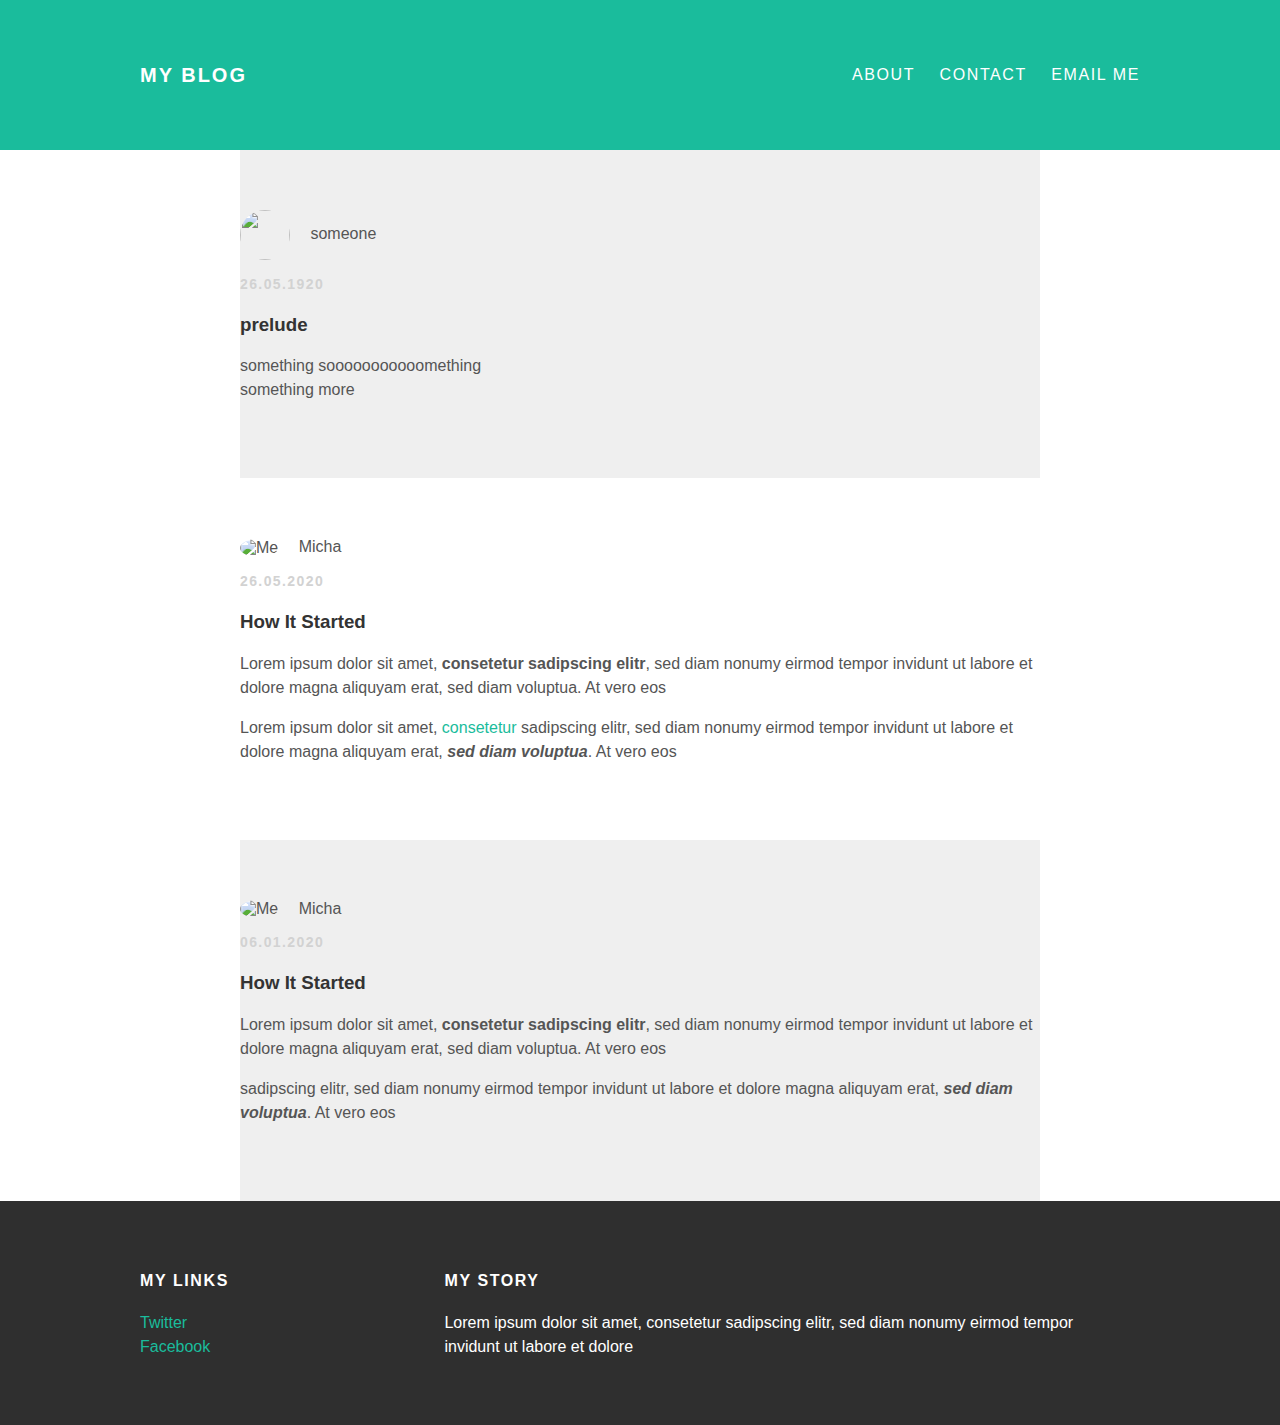
==== index.html @ 81f969db "Add files via upload" ====
<!DOCTYPE html>
<html>
<head>
  <title>My blog</title>
  <link rel="stylesheet" type="text/css" href="styles.css">
</head>
<body>
 <div id="header">
  <div class="container">
    <a id="header-title" href="index.html">My Blog</a>
    <ul id="header-nav" >
      <li><a href="about.html">About</a></li>
      <li><a href="contact.html">Contact</a></li>
      <li><a href="mailto:admin@oldmurphys.de">email me</a></li>
    </ul>
  </div>
 </div>
 <div id="content">
    <div class="container">
      <div class="post">
        <div class="post-author">
          <img src="/Users/Micha/Documents/html project/prelude.jpg" alt="">
          <span>someone</span>
        </div>
        <p class="post-date">26.05.1920</p>
        <h3 class="post-title">prelude</h3>
        <div class="post-content">
            <p> something
            sooooooooooomething <br>
          something more</p>
       </div>
     </div>


      <div class="post">
        <div class="post-author">
          <img src="/Users/Micha/Documents/html project/me.jpg" alt="Me">
          <span>Micha</span>
        </div>
        <p class="post-date">26.05.2020</p>
        <h3 class="post-title">How It Started</h3>
        <div class="post-content">
            <p>Lorem ipsum dolor sit amet, <strong>consetetur sadipscing elitr</strong>, sed diam nonumy eirmod tempor invidunt ut labore et dolore magna aliquyam erat, sed diam voluptua. At vero eos</p>
            <p>Lorem ipsum dolor sit amet, <a href="https://loremipsum.de/">consetetur</a> sadipscing elitr, sed diam nonumy eirmod tempor invidunt ut labore et dolore magna aliquyam erat, <strong><em>sed diam voluptua</em></strong>. At vero eos</p>
        </div>
      </div> <!-- Post -->
      <div class="post">
        <div class="post-author">
          <img src="/Users/Micha/Documents/html project/me.jpg" alt="Me">
          <span>Micha</span>
        </div>
        <p class="post-date">06.01.2020</p>
        <h3 class="post-title">How It Started</h3>
        <div class="post-content">
            <p>Lorem ipsum dolor sit amet, <strong>consetetur sadipscing elitr</strong>, sed diam nonumy eirmod tempor invidunt ut labore et dolore magna aliquyam erat, sed diam voluptua. At vero eos</p>
            <p>sadipscing elitr, sed diam nonumy eirmod tempor invidunt ut labore et dolore magna aliquyam erat, <strong><em>sed diam voluptua</em></strong>. At vero eos</p>
        </div>
      </div> <!-- Post -->
    </div>
 </div>
 <div id="footer">
  <div class="container">

   <div class="column">
      <h4>My Links</h4>
      <p>
        <a href="https://twitter.com/explore">Twitter</a> <br>
        <a href="https://www.facebook.com/michael.bauer.54540">Facebook</a>
      </p>
   </div>

   <div class="column">
      <h4>My Story</h4>
      <p>Lorem ipsum dolor sit amet, consetetur sadipscing elitr, sed diam nonumy eirmod tempor <br>
         invidunt ut labore et dolore</p>

   </div>
  </div>
 </div>
</body>
</html>
---- styles.css ----
@import url(http://fonts.googleapis.com/css?family=Montserrat:400,700);
body{
  color: #555;
  margin: 0;

  font-family: 'Montserat' ,sans-serif;
}
#header {
  background-color: #1abc9c;
  height: 150px ;
  line-height: 150px;
}
#header a {
  color: white;
  text-decoration: none;
  text-transform: uppercase;
  letter-spacing: 0.1em;
}
#header a:hover {
  color: #222;
}
.about {
  text-align: center;
}
.post-author img,
.about-author img{
  border-radius: 50%;
}

#header-title {
  display: block;
  float: left;
  font-size: 20px;
  font-weight: bold;
}
#header-nav {
  display: block;
  float: right;
  margin-top: 0;
}
#header-nav li {
display: inline;
padding-left: 20px;
}
.container {
  max-width: 1000px;
  margin: 0 auto;
}
.post-container {
  max-width: 1000px;
  margin: 0 auto;
}
.post:nth-child(2n+1){
  background-color: #EFEFEF;
}

.post, .about {
  max-width: 800px;
  margin: 0 auto;
  padding: 60px 0;
}
.post-author img{
  width: 50px;
  height: 50px;
  vertical-align: middle;
}
.post-author span{
  margin-left:16px;
}
.post-date{
  color: #D2D2D2;
  font-size: 14px;
  font-weight: bold;
  text-transform: uppercase;
  letter-spacing: 0.1em;
}
h1, h2, h3, h4 {
  color: #333;
}
p{
  line-height: 1.5;
}
#footer {
background-color: #2f2f2f ;
padding: 50px 0;
}
#footer h4 {
  color: white;
  text-transform: uppercase;
  letter-spacing: 0.1em;
}
#footer p{
  color: white;
}
.column {
  min-width: 300px;
  display: inline-block;
  vertical-align: top;
}
a{
  color: #1abc9c;
  text-decoration: none;
}
a:hover{
  color: #F6A623;
}
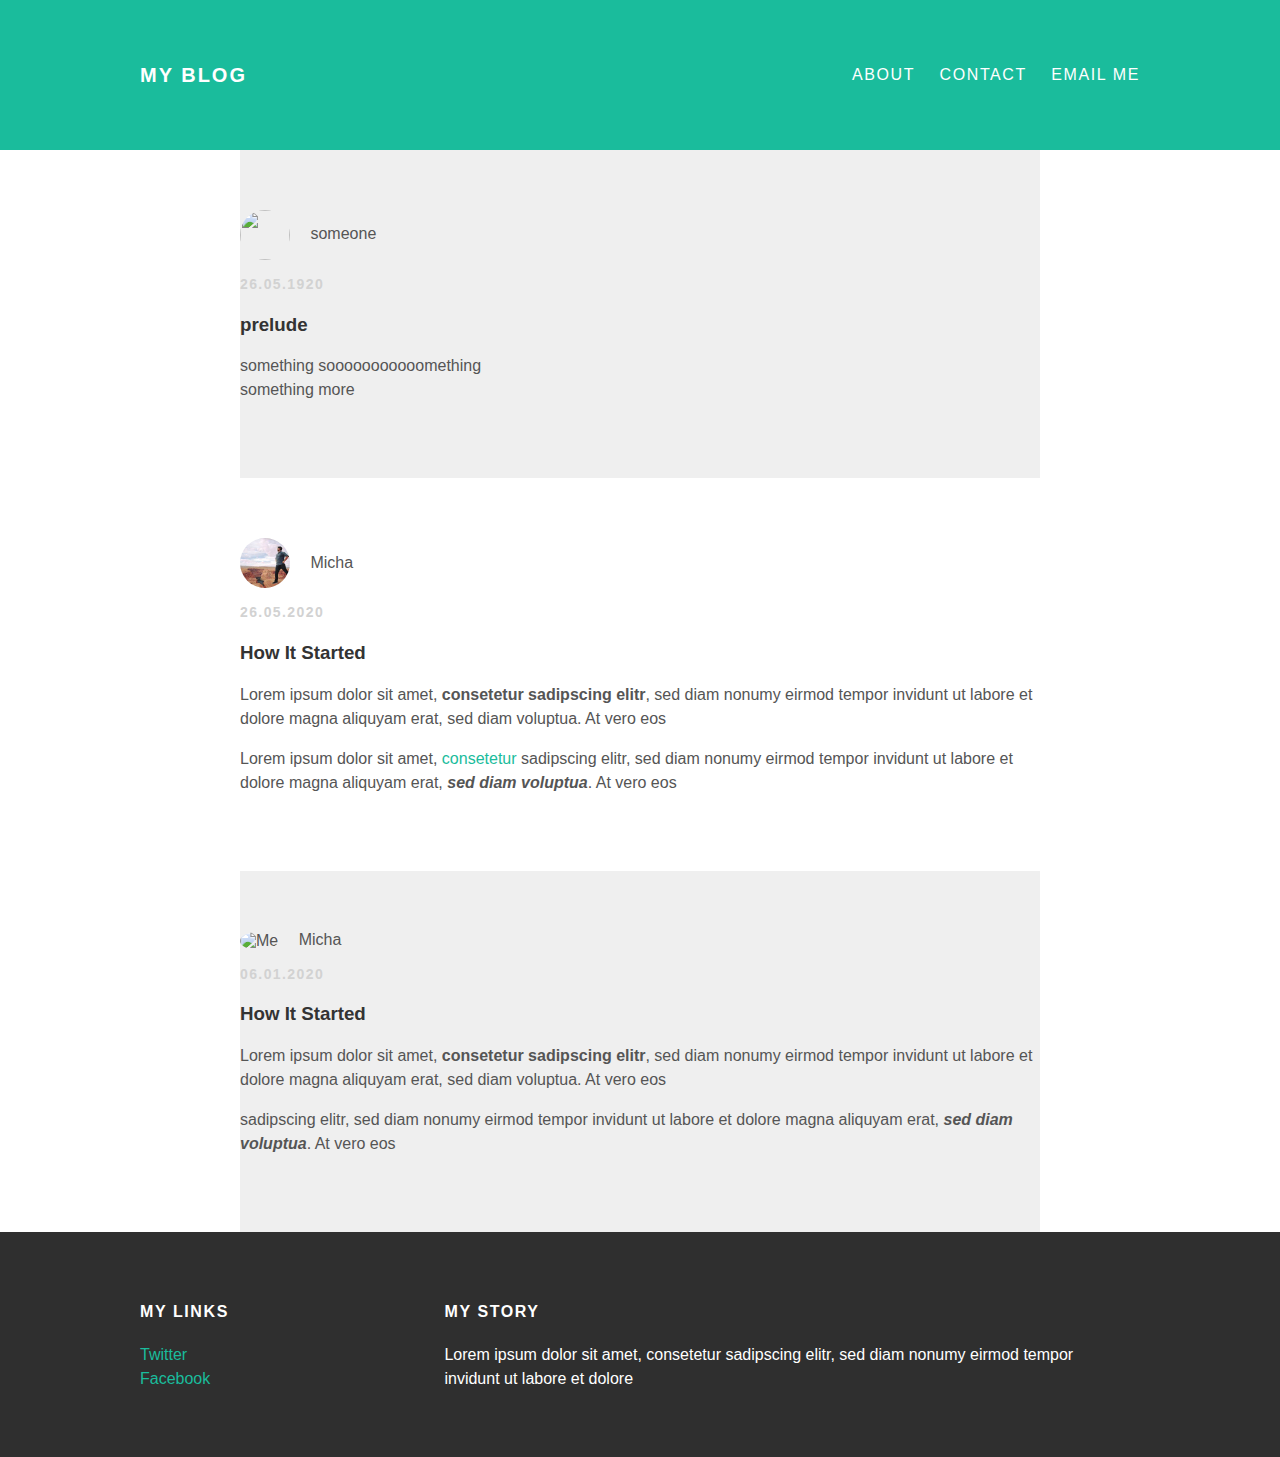
==== commit bf93714e: "Update index.html" ====
--- a/index.html
+++ b/index.html
@@ -34,7 +34,7 @@
 
       <div class="post">
         <div class="post-author">
-          <img src="/Users/Micha/Documents/html project/me.jpg" alt="Me">
+          <img src="/me.jpg" alt="Me">
           <span>Micha</span>
         </div>
         <p class="post-date">26.05.2020</p>
